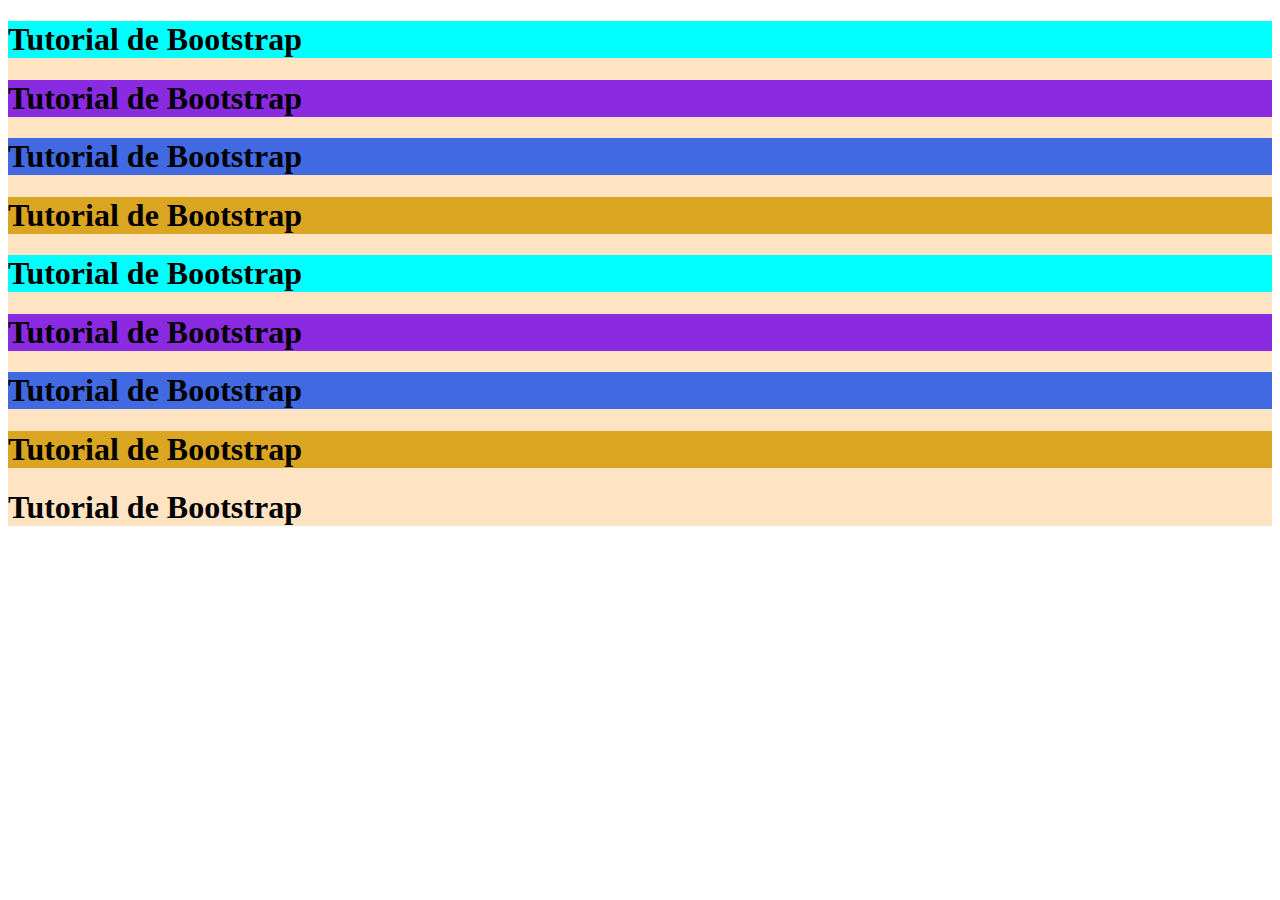
==== index.html @ c9a9cf78 "First Steps Bootstrap" ====
<!DOCTYPE html>
<html lang="en">
<head>
    <meta charset="UTF-8">
    <meta http-equiv="X-UA-Compatible" content="IE=edge">
    <meta name="viewport" content="width=device-width, initial-scale=1.0">
    <title>Document</title>
    <!-- Bootstrap Link-->
    <link href="https://cdn.jsdelivr.net/npm/bootstrap@5.3.0-alpha3/dist/css/bootstrap.min.css" rel="stylesheet" integrity="sha384-KK94CHFLLe+nY2dmCWGMq91rCGa5gtU4mk92HdvYe+M/SXH301p5ILy+dN9+nJOZ" crossorigin="anonymous">
    <!--End of Link-->
</head>
<body>
    <div class="container" style="background-color:bisque;">
        <div class="row">
            <div class="col-sm-12 col-md-4" style="background-color:aqua;">
                <h1>Tutorial de Bootstrap</h1> 
            </div>
            <div class="col-sm-12 col-md-4" style="background-color:blueviolet;">
                <h1>Tutorial de Bootstrap</h1>
            </div>
            <div class="col-sm-12 col-md-4" style="background-color:royalblue;">
                <h1>Tutorial de Bootstrap</h1>
            </div>
            <div class="col-sm-12 col-md-4" style="background-color:goldenrod;">
                <h1>Tutorial de Bootstrap</h1>
            </div>
            <div class="col-sm-12 col-md-4" style="background-color:aqua;">
                <h1>Tutorial de Bootstrap</h1> 
            </div>
            <div class="col-sm-12 col-md-4" style="background-color:blueviolet;">
                <h1>Tutorial de Bootstrap</h1>
            </div>
            <div class="col-sm-12 col-md-4" style="background-color:royalblue;">
                <h1>Tutorial de Bootstrap</h1>
            </div>
            <div class="col-sm-12 col-md-4" style="background-color:goldenrod;">
                <h1>Tutorial de Bootstrap</h1>
            </div>
            <div class="col-sm-12 col-md-4">
                <h1>Tutorial de Bootstrap</h1>
        </div>
    </div>
</body>
</html>
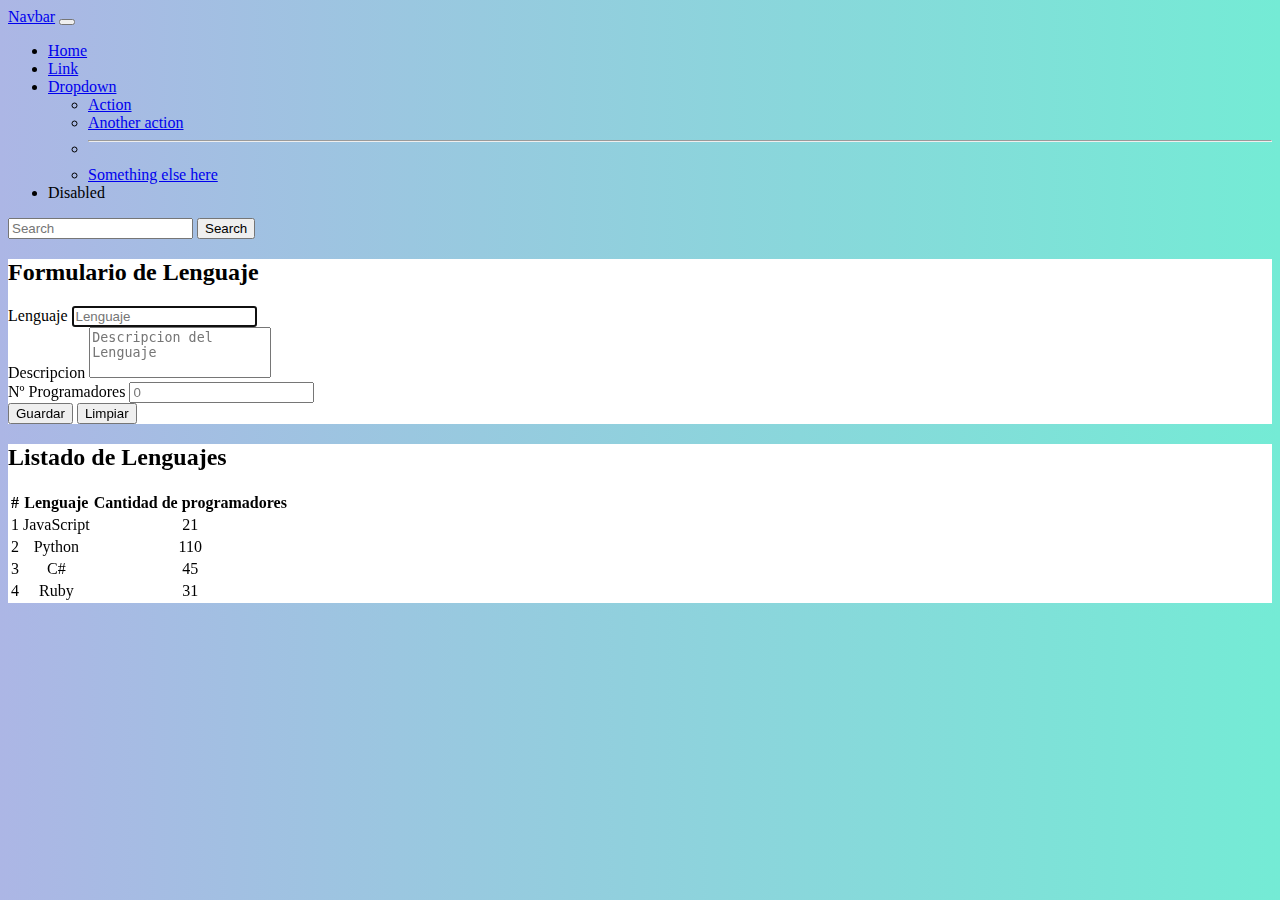
==== commit a04d62af: "Changing html" ====
--- a/index.html
+++ b/index.html
@@ -4,41 +4,111 @@
     <meta charset="UTF-8">
     <meta http-equiv="X-UA-Compatible" content="IE=edge">
     <meta name="viewport" content="width=device-width, initial-scale=1.0">
-    <title>Document</title>
-    <!-- Bootstrap Link-->
+    <title>Interfaz</title>
+    <!--Bootstrap Link-->
     <link href="https://cdn.jsdelivr.net/npm/bootstrap@5.3.0-alpha3/dist/css/bootstrap.min.css" rel="stylesheet" integrity="sha384-KK94CHFLLe+nY2dmCWGMq91rCGa5gtU4mk92HdvYe+M/SXH301p5ILy+dN9+nJOZ" crossorigin="anonymous">
-    <!--End of Link-->
+    <!--Custom Css-->
+    <link rel="stylesheet" href="css/interfaz.css">
 </head>
 <body>
-    <div class="container" style="background-color:bisque;">
+    <!--Adding a Navbar to the top of the body-->
+    <nav class="navbar navbar-expand-lg bg-body-tertiary">
+        <div class="container-fluid">
+          <a class="navbar-brand" href="#">Navbar</a>
+          <button class="navbar-toggler" type="button" data-bs-toggle="collapse" data-bs-target="#navbarSupportedContent" aria-controls="navbarSupportedContent" aria-expanded="false" aria-label="Toggle navigation">
+            <span class="navbar-toggler-icon"></span>
+          </button>
+          <div class="collapse navbar-collapse" id="navbarSupportedContent">
+            <ul class="navbar-nav ms-auto mb-2 mb-lg-0">
+              <li class="nav-item">
+                <a class="nav-link active" aria-current="page" href="#">Home</a>
+              </li>
+              <li class="nav-item">
+                <a class="nav-link" href="#">Link</a>
+              </li>
+              <li class="nav-item dropdown">
+                <a class="nav-link dropdown-toggle" href="#" role="button" data-bs-toggle="dropdown" aria-expanded="false">
+                  Dropdown
+                </a>
+                <ul class="dropdown-menu">
+                  <li><a class="dropdown-item" href="#">Action</a></li>
+                  <li><a class="dropdown-item" href="#">Another action</a></li>
+                  <li><hr class="dropdown-divider"></li>
+                  <li><a class="dropdown-item" href="#">Something else here</a></li>
+                </ul>
+              </li>
+              <li class="nav-item">
+                <a class="nav-link disabled">Disabled</a>
+              </li>
+            </ul>
+            <form class="d-flex" role="search">
+              <input class="form-control me-2" type="search" placeholder="Search" aria-label="Search">
+              <button class="btn btn-outline-success" type="submit">Search</button>
+            </form>
+          </div>
+        </div>
+      </nav>
+      <!--End off Navbar-->
+    <div class="container my-3">
         <div class="row">
-            <div class="col-sm-12 col-md-4" style="background-color:aqua;">
-                <h1>Tutorial de Bootstrap</h1> 
+            <div class="col-sm-12 col-md-4 col-lg-4 col-xl-4 py-4 bg-white">
+                <h2>Formulario de Lenguaje</h2>
+                <form>
+                    <div class="mb-3">
+                        <label for="nombre" class="form-label">Lenguaje</label>
+                        <input type="text" class="form-control" id="nombre" placeholder="Lenguaje" autofocus>
+                    </div>
+                    <div class="mb-3">
+                        <label for="descripcion" class="form-label">Descripcion</label>
+                        <textarea class="form-control" id="descripcion" placeholder="Descripcion del Lenguaje" rows="3"></textarea>
+                    </div>
+                    <div class="mb-3">
+                        <label for="programadores" class="form-label">Nº  Programadores</label>
+                        <input type="number" class="form-control" placeholder="0" id="programadores">
+                    </div>
+                    <div class="d-grid gap-2">
+                        <button class="btn btn-success">Guardar</button>
+                        <button class="btn btn-secondary">Limpiar</button>
+                    </div>
+                </form>
             </div>
-            <div class="col-sm-12 col-md-4" style="background-color:blueviolet;">
-                <h1>Tutorial de Bootstrap</h1>
+            <div class="col-sm-12 col-md-8 col-lg-8 col-xl-8 py-4 bg-white">
+                <h2>Listado de Lenguajes</h2>
+                <table class="table table-dark table-striped">
+                    <thead>
+                        <tr>
+                            <th class="centrado">#</th>
+                            <th class="centrado">Lenguaje</th>
+                            <th class="centrado">Cantidad de programadores</th>
+                        </tr>
+                    </thead>
+                    <tbody>
+                        <tr>
+                            <td class="centrado">1</td>
+                            <td class="centrado">JavaScript</td>
+                            <td class="centrado">21</td>
+                        </tr>
+                        <tr>
+                            <td class="centrado">2</td>
+                            <td class="centrado">Python</td>
+                            <td class="centrado">110</td>
+                        </tr>
+                        <tr>
+                            <td class="centrado">3</td>
+                            <td class="centrado">C#</td>
+                            <td class="centrado">45</td>
+                        </tr>
+                        <tr>
+                            <td class="centrado">4</td>
+                            <td class="centrado">Ruby</td>
+                            <td class="centrado">31</td>
+                        </tr>
+                    </tbody>
+                </table>
             </div>
-            <div class="col-sm-12 col-md-4" style="background-color:royalblue;">
-                <h1>Tutorial de Bootstrap</h1>
-            </div>
-            <div class="col-sm-12 col-md-4" style="background-color:goldenrod;">
-                <h1>Tutorial de Bootstrap</h1>
-            </div>
-            <div class="col-sm-12 col-md-4" style="background-color:aqua;">
-                <h1>Tutorial de Bootstrap</h1> 
-            </div>
-            <div class="col-sm-12 col-md-4" style="background-color:blueviolet;">
-                <h1>Tutorial de Bootstrap</h1>
-            </div>
-            <div class="col-sm-12 col-md-4" style="background-color:royalblue;">
-                <h1>Tutorial de Bootstrap</h1>
-            </div>
-            <div class="col-sm-12 col-md-4" style="background-color:goldenrod;">
-                <h1>Tutorial de Bootstrap</h1>
-            </div>
-            <div class="col-sm-12 col-md-4">
-                <h1>Tutorial de Bootstrap</h1>
         </div>
     </div>
+    <!--Bootstrap JavaScript-->
+    <script src="https://cdn.jsdelivr.net/npm/bootstrap@5.3.0-alpha3/dist/js/bootstrap.min.js" integrity="sha384-Y4oOpwW3duJdCWv5ly8SCFYWqFDsfob/3GkgExXKV4idmbt98QcxXYs9UoXAB7BZ" crossorigin="anonymous"></script>
 </body>
-</html>
+</html>--- a/css/interfaz.css
+++ b/css/interfaz.css
@@ -0,0 +1,18 @@
+body {
+    background: #74ebd5;  /* fallback for old browsers */
+    background: -webkit-linear-gradient(to right, #ACB6E5, #74ebd5);  /* Chrome 10-25, Safari 5.1-6 */
+    background: linear-gradient(to right, #ACB6E5, #74ebd5); /* W3C, IE 10+/ Edge, Firefox 16+, Chrome 26+, Opera 12+, Safari 7+ */
+}
+
+.bg-white {
+    background-color: #ffffff;
+}
+
+#descripcion {
+    resize: none;
+}
+
+.centrado {
+    text-align: center;
+    vertical-align: middle;
+}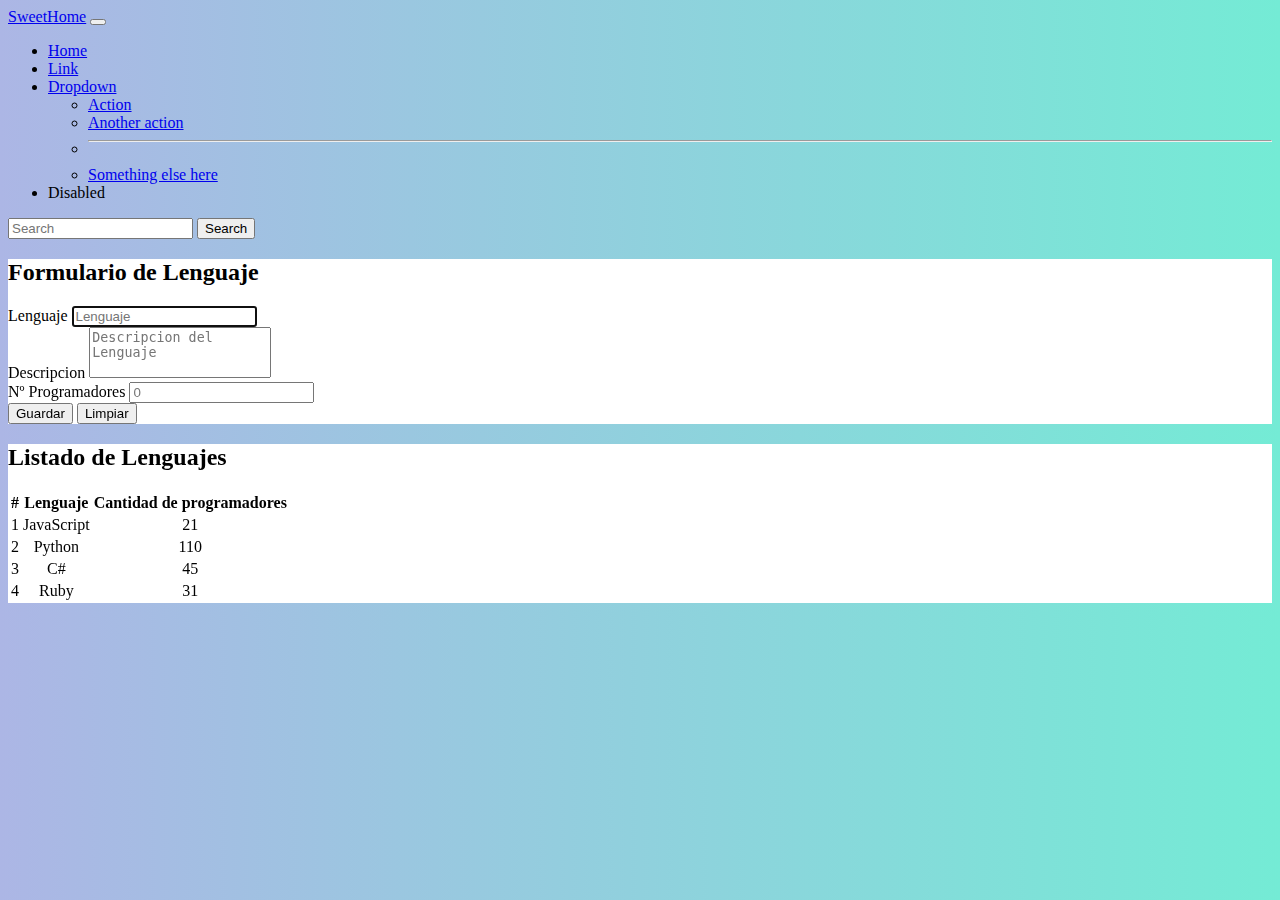
==== commit 21e5d4d3: "Navbar, sweethome" ====
--- a/index.html
+++ b/index.html
@@ -4,7 +4,7 @@
     <meta charset="UTF-8">
     <meta http-equiv="X-UA-Compatible" content="IE=edge">
     <meta name="viewport" content="width=device-width, initial-scale=1.0">
-    <title>Interfaz</title>
+    <title>CharlengasWeb</title>
     <!--Bootstrap Link-->
     <link href="https://cdn.jsdelivr.net/npm/bootstrap@5.3.0-alpha3/dist/css/bootstrap.min.css" rel="stylesheet" integrity="sha384-KK94CHFLLe+nY2dmCWGMq91rCGa5gtU4mk92HdvYe+M/SXH301p5ILy+dN9+nJOZ" crossorigin="anonymous">
     <!--Custom Css-->
@@ -14,7 +14,7 @@
     <!--Adding a Navbar to the top of the body-->
     <nav class="navbar navbar-expand-lg bg-body-tertiary">
         <div class="container-fluid">
-          <a class="navbar-brand" href="#">Navbar</a>
+          <a class="navbar-brand" href="#">SweetHome</a>
           <button class="navbar-toggler" type="button" data-bs-toggle="collapse" data-bs-target="#navbarSupportedContent" aria-controls="navbarSupportedContent" aria-expanded="false" aria-label="Toggle navigation">
             <span class="navbar-toggler-icon"></span>
           </button>
